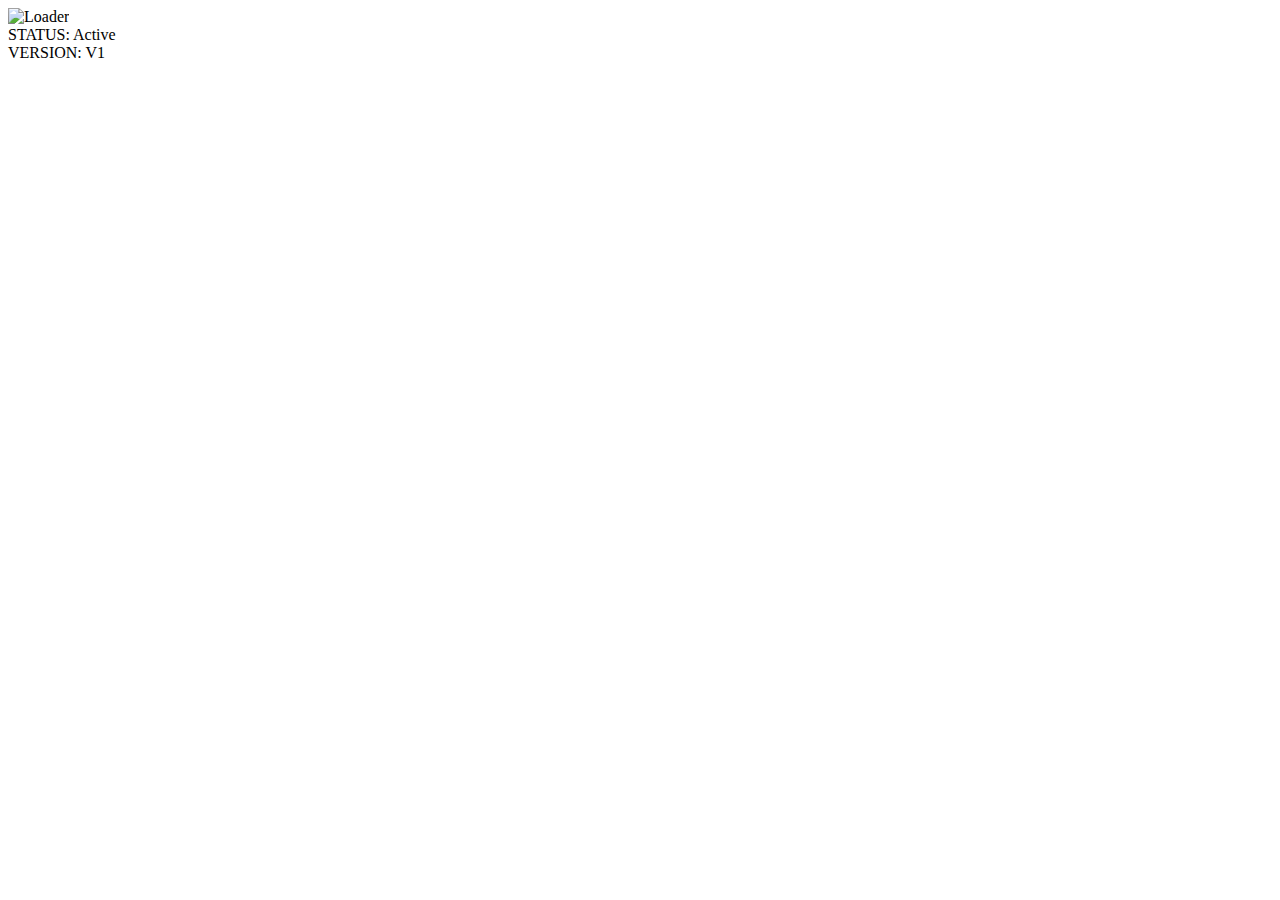
==== status/index.html @ c5b92445 "Create index.html" ====
<!DOCTYPE html>

<html lang="en">

<head>

<meta charset="UTF-8" />

<meta http-equiv="X-UA-Compatible" content="IE=edge" />

<meta name="viewport" content="width=device-width, initial-scale=1.0" />

<title>DarkValor - Status</title>

<link rel="canonical" href="https://www.darkvalor.com/status" />

<link rel="shortcut icon" type="image/x-icon" href="/assets/logo.png">

<link rel="stylesheet" href="/assets/style.css">

<script src="https://cdn.tailwindcss.com"></script>

</head>

<body class="bg-black text-white flex items-center justify-center min-h-screen select-none">

<div class="status">

<img src="/assets/loader.gif" alt="Loader" height="30" width="30" />

</div>

<div class="text-center p-6 max-w-xs mx-auto text-xl">

<div>
  
<span>STATUS:</span>

<span class="blink text-green-500">Active</span>

</div>

<span>VERSION:</span>

<span class="text-purple-300">V1</span>

</div>

<script src="/assets/script.js"></script>

</body>

</html>
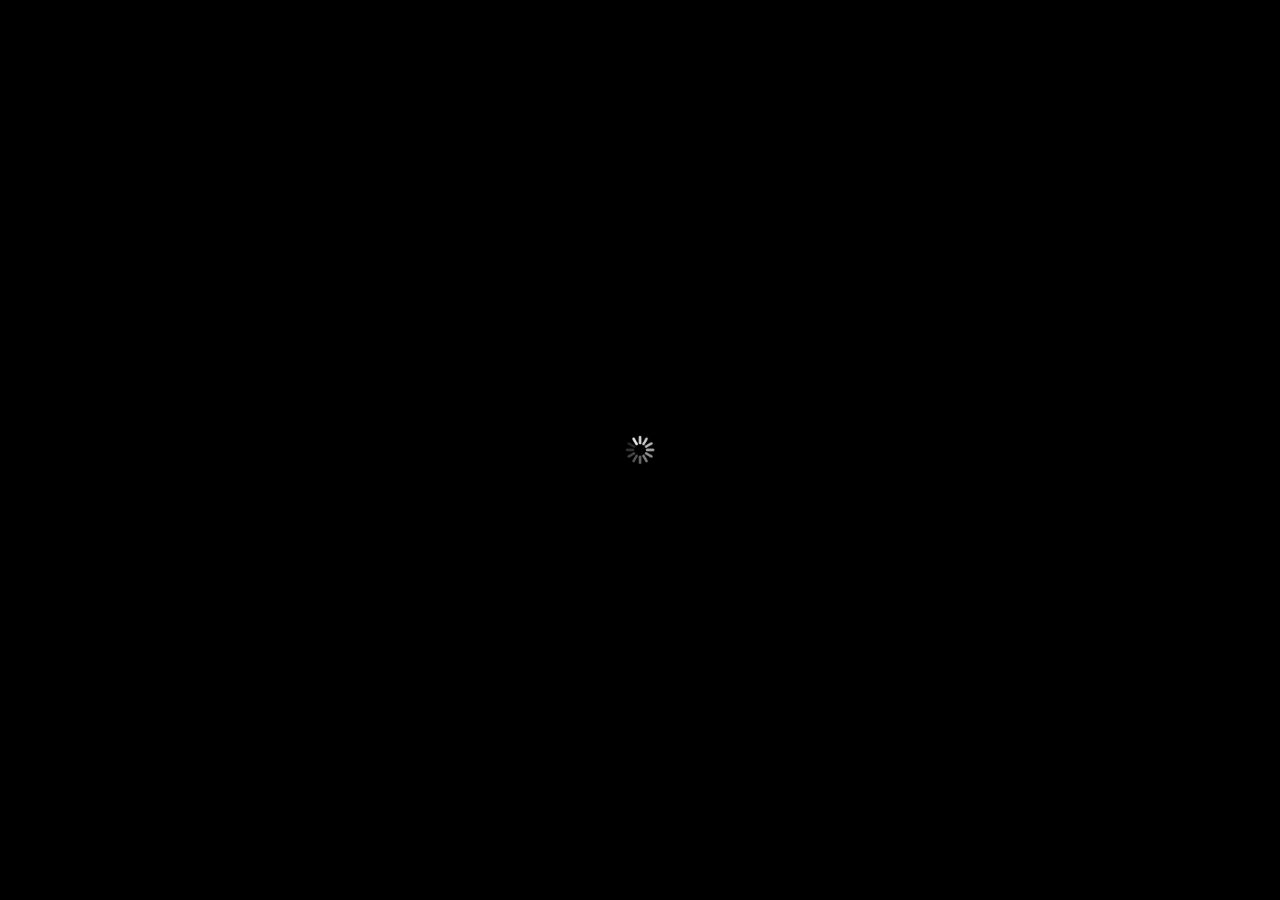
==== commit ea2c74a0: "Update index.html" ====
--- a/status/index.html
+++ b/status/index.html
@@ -36,7 +36,7 @@
   
 <span>STATUS:</span>
 
-<span class="blink text-green-500">Active</span>
+<span class="blink text-rose-500">Down</span>
 
 </div>
 
--- a/assets/style.css
+++ b/assets/style.css
@@ -0,0 +1,67 @@
+.loader-wrapper {
+  position: fixed;
+  top: 0;
+  left: 0;
+  width: 100vw;
+  height: 100vh;
+  background: rgba(0, 0, 0, 0.8);
+  display: flex;
+  align-items: center;
+  justify-content: center;
+  z-index: 9999;
+}
+
+.loader-wrapper.hidden {
+  opacity: 0;
+  transition: opacity 0.3s ease-out;
+  visibility: hidden;
+}
+
+.fade-in {
+  animation: fadeIn 1s ease-in;
+}
+
+.status {
+  position: fixed;
+  top: 0;
+  left: 0;
+  width: 100vw;
+  height: 100vh;
+  background: #000000;
+  display: flex;
+  align-items: center;
+  justify-content: center;
+  z-index: 9999;
+}
+
+.status.hidden {
+  opacity: 0;
+  transition: opacity 0.3s ease-out;
+  visibility: hidden;
+}
+
+@keyframes fadeIn {
+  from {
+    opacity: 0;
+  }
+
+  to {
+    opacity: 1;
+  }
+}
+
+@keyframes blink {
+
+  0%,
+  100% {
+    opacity: 1;
+  }
+
+  50% {
+    opacity: 0;
+  }
+}
+
+.blink {
+  animation: blink 1s ease-in-out infinite;
+}